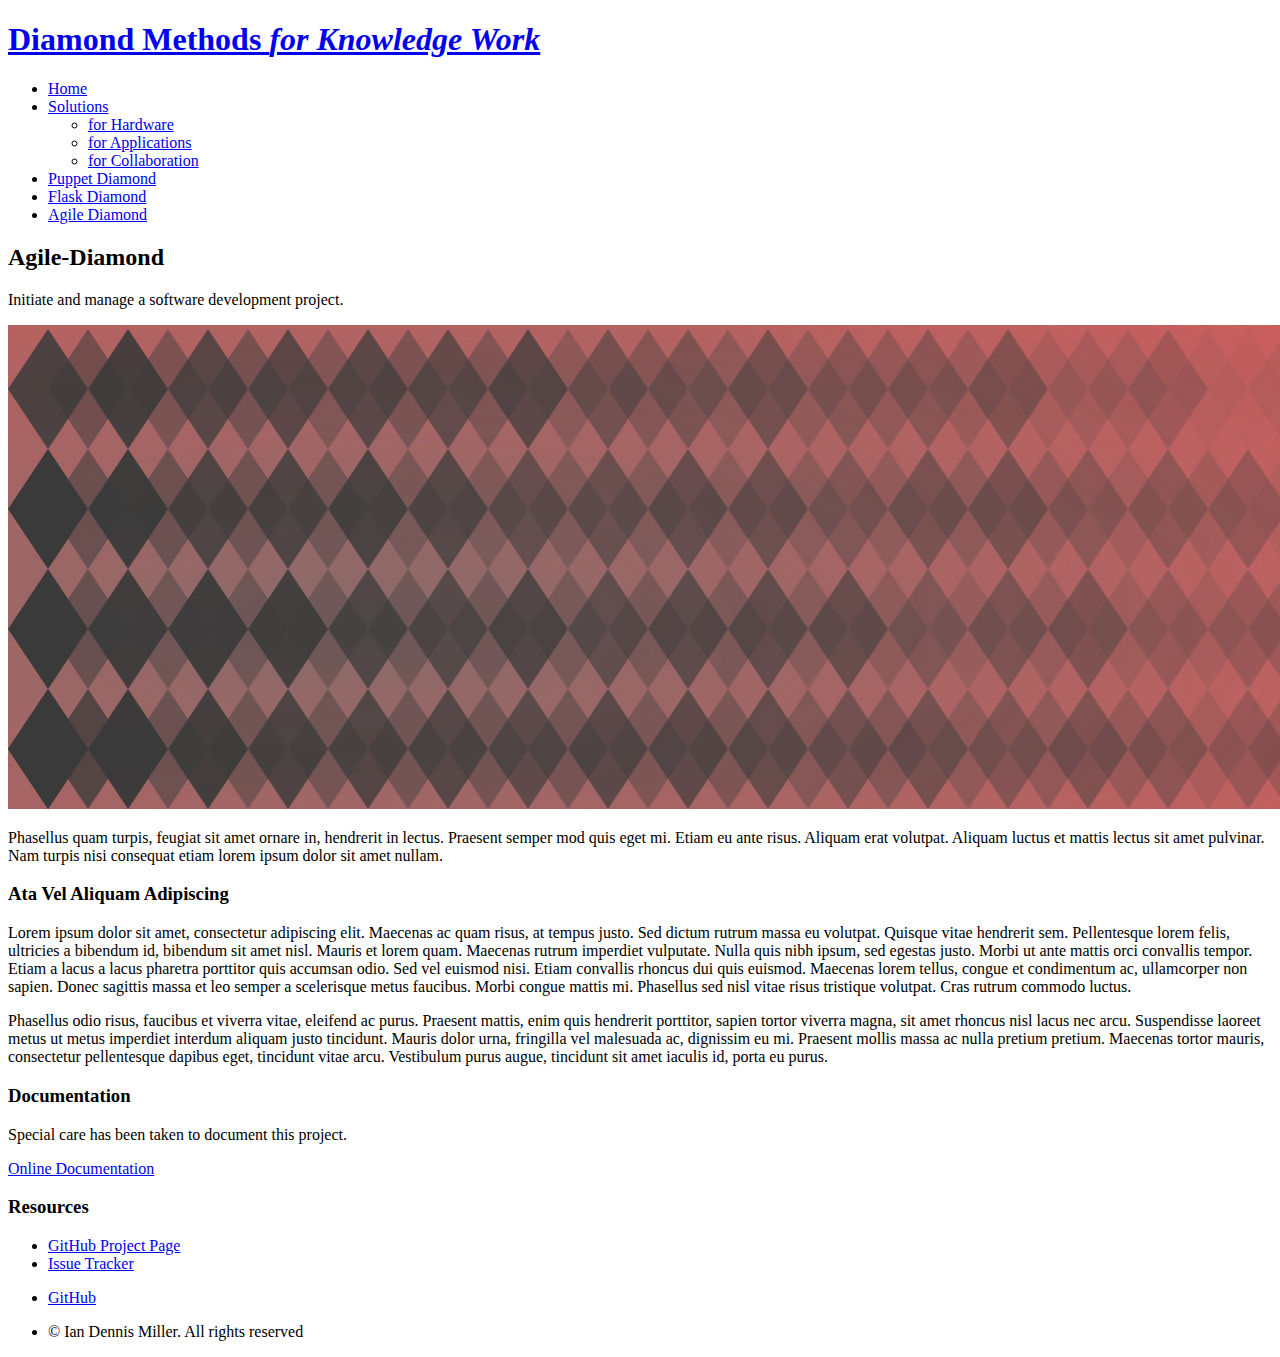
==== agile-diamond.html @ 513366a3 "new pages, added artwork" ====
<!DOCTYPE HTML>
<!--
	Arcana by Pixelarity
	pixelarity.com @pixelarity
	License: pixelarity.com/license
-->
<html>
	<head>
		<title>Diamond Methods: Agile-Diamond</title>
		<meta charset="utf-8" />
		<meta name="viewport" content="width=device-width, initial-scale=1" />
		<!--[if lte IE 8]><script src="assets/js/ie/html5shiv.js"></script><![endif]-->
		<link rel="stylesheet" href="assets/css/main.css" />
		<!--[if lte IE 8]><link rel="stylesheet" href="assets/css/ie8.css" /><![endif]-->
		<!--[if lte IE 9]><link rel="stylesheet" href="assets/css/ie9.css" /><![endif]-->
	</head>
	<body>
		<div id="page-wrapper">

			<!-- Header -->
				<div id="header">

					<!-- Logo -->
						<h1><a href="index.html" id="logo">Diamond Methods <em>for Knowledge Work</em></a></h1>

					<!-- Nav -->
						<nav id="nav">
							<ul>
								<li><a href="index.html">Home</a></li>
                                <li>
                                    <a href="#">Solutions</a>
                                    <ul>
                                        <li><a href="puppet-diamond.html">for Hardware</a></li>
                                        <li><a href="flask-diamond.html">for Applications</a></li>
                                        <li><a href="agile-diamond.html">for Collaboration</a></li>
                                    </ul>
                                </li>
								<li><a href="puppet-diamond.html">Puppet Diamond</a></li>
								<li><a href="flask-diamond.html">Flask Diamond</a></li>
								<li class="current"><a href="agile-diamond.html">Agile Diamond</a></li>
							</ul>
						</nav>

				</div>

			<!-- Main -->
				<section class="wrapper style1">
					<div class="container">
						<div class="row 200%">
							<div class="8u 12u(narrower)">
								<div id="content">

									<!-- Content -->

										<article>
											<header>
												<h2>Agile-Diamond</h2>
												<p>Initiate and manage a software development project.</p>
											</header>

											<span class="image featured"><img src="images/banner.jpg" alt="" /></span>

											<p>Phasellus quam turpis, feugiat sit amet ornare in, hendrerit in lectus.
											Praesent semper mod quis eget mi. Etiam eu ante risus. Aliquam erat volutpat.
											Aliquam luctus et mattis lectus sit amet pulvinar. Nam turpis nisi
											consequat etiam lorem ipsum dolor sit amet nullam.</p>

											<h3>Ata Vel Aliquam Adipiscing</h3>
											<p>Lorem ipsum dolor sit amet, consectetur adipiscing elit. Maecenas ac quam risus, at tempus
											justo. Sed dictum rutrum massa eu volutpat. Quisque vitae hendrerit sem. Pellentesque lorem felis,
											ultricies a bibendum id, bibendum sit amet nisl. Mauris et lorem quam. Maecenas rutrum imperdiet
											vulputate. Nulla quis nibh ipsum, sed egestas justo. Morbi ut ante mattis orci convallis tempor.
											Etiam a lacus a lacus pharetra porttitor quis accumsan odio. Sed vel euismod nisi. Etiam convallis
											rhoncus dui quis euismod. Maecenas lorem tellus, congue et condimentum ac, ullamcorper non sapien.
											Donec sagittis massa et leo semper a scelerisque metus faucibus. Morbi congue mattis mi.
											Phasellus sed nisl vitae risus tristique volutpat. Cras rutrum commodo luctus.</p>

											<p>Phasellus odio risus, faucibus et viverra vitae, eleifend ac purus. Praesent mattis, enim
											quis hendrerit porttitor, sapien tortor viverra magna, sit amet rhoncus nisl lacus nec arcu.
											Suspendisse laoreet metus ut metus imperdiet interdum aliquam justo tincidunt. Mauris dolor urna,
											fringilla vel malesuada ac, dignissim eu mi. Praesent mollis massa ac nulla pretium pretium.
											Maecenas tortor mauris, consectetur pellentesque dapibus eget, tincidunt vitae arcu.
											Vestibulum purus augue, tincidunt sit amet iaculis id, porta eu purus.</p>
										</article>

								</div>
							</div>
							<div class="4u 12u(narrower)">
								<div id="sidebar">

									<!-- Sidebar -->

										<section>
											<h3>Documentation</h3>
											<p>Special care has been taken to document this project.</p>
											<footer>
												<a href="http://flask-diamond.readthedocs.org" class="button">Online Documentation</a>
											</footer>
										</section>

										<section>
											<h3>Resources</h3>
											<ul class="links">
												<!--<li><a href="http://pypi.python.org/pypi/Flask-Diamond">Flask-Diamond on PyPI</a></li>-->
												<li><a href="http://github.com/diamond-org/agile-diamond">GitHub Project Page</a></li>
												<li><a href="http://github.com/diamond-org/agile-diamond/issues">Issue Tracker</a></li>
											</ul>
										</section>

								</div>
							</div>
						</div>
					</div>
				</section>

			<!-- Footer -->
				<div id="footer">

					<!-- Icons -->
						<ul class="icons">
							<li><a href="https://github.com/diamond-org" class="icon fa-github"><span class="label">GitHub</span></a></li>
						</ul>

					<!-- Copyright -->
						<div class="copyright">
							<ul class="menu">
								<li>&copy; Ian Dennis Miller. All rights reserved</li>
							</ul>
						</div>

				</div>

		</div>

		<!-- Scripts -->
			<script src="assets/js/jquery.min.js"></script>
			<script src="assets/js/jquery.dropotron.min.js"></script>
			<script src="assets/js/skel.min.js"></script>
			<script src="assets/js/util.js"></script>
			<!--[if lte IE 8]><script src="assets/js/ie/respond.min.js"></script><![endif]-->
			<script src="assets/js/main.js"></script>

	</body>
</html>
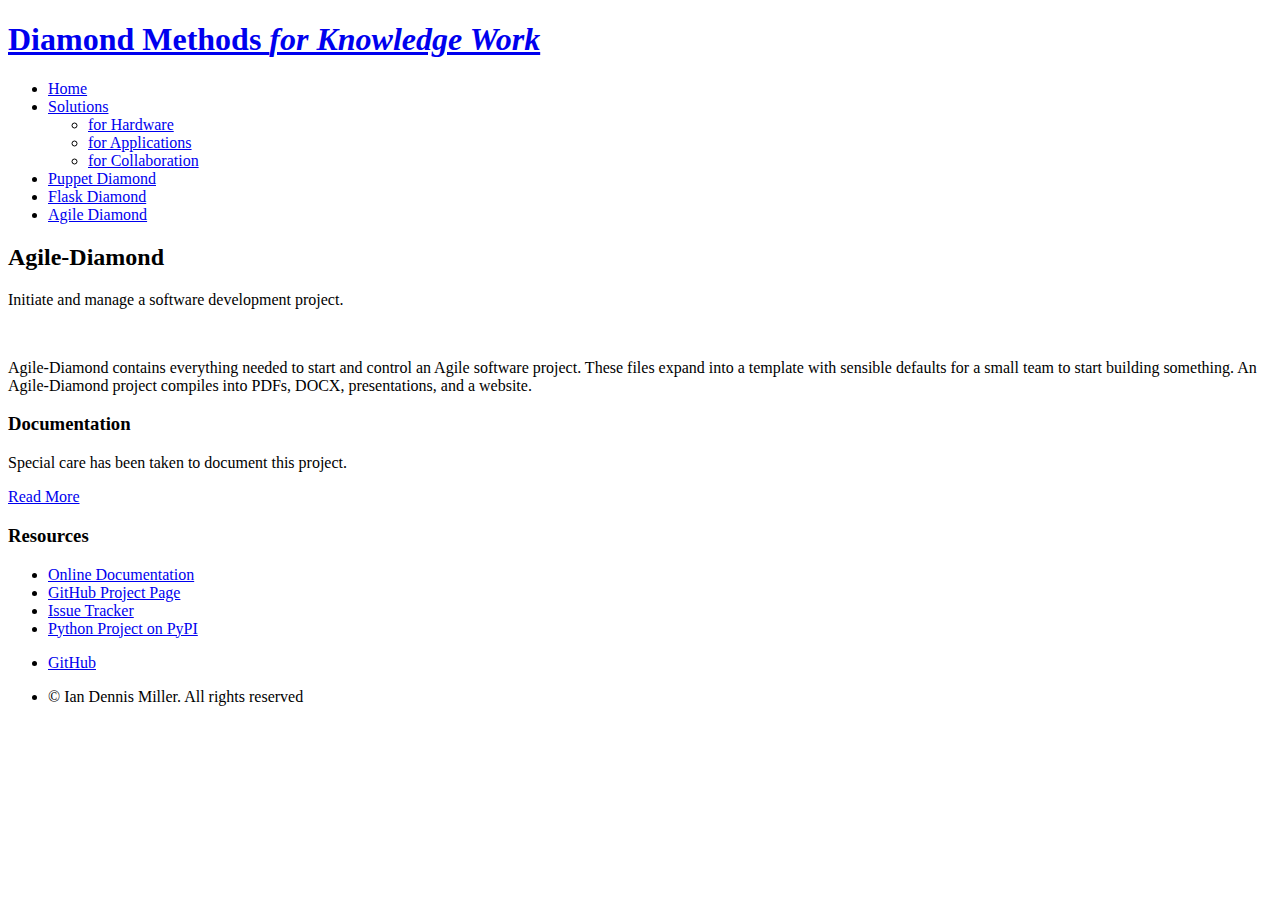
==== commit dc848878: "update docs and pypi" ====
--- a/agile-diamond.html
+++ b/agile-diamond.html
@@ -58,14 +58,11 @@
 												<p>Initiate and manage a software development project.</p>
 											</header>
 
-											<span class="image featured"><img src="images/banner.jpg" alt="" /></span>
+											<span class="image featured"><img src="images/agile-diamond.jpg" alt="" /></span>
 
-											<p>Phasellus quam turpis, feugiat sit amet ornare in, hendrerit in lectus.
-											Praesent semper mod quis eget mi. Etiam eu ante risus. Aliquam erat volutpat.
-											Aliquam luctus et mattis lectus sit amet pulvinar. Nam turpis nisi
-											consequat etiam lorem ipsum dolor sit amet nullam.</p>
+											<p>Agile-Diamond contains everything needed to start and control an Agile software project.  These files expand into a template with sensible defaults for a small team to start building something.  An Agile-Diamond project compiles into PDFs, DOCX, presentations, and a website.</p>
 
-											<h3>Ata Vel Aliquam Adipiscing</h3>
+											<!--<h3>Ata Vel Aliquam Adipiscing</h3>
 											<p>Lorem ipsum dolor sit amet, consectetur adipiscing elit. Maecenas ac quam risus, at tempus
 											justo. Sed dictum rutrum massa eu volutpat. Quisque vitae hendrerit sem. Pellentesque lorem felis,
 											ultricies a bibendum id, bibendum sit amet nisl. Mauris et lorem quam. Maecenas rutrum imperdiet
@@ -80,7 +77,7 @@
 											Suspendisse laoreet metus ut metus imperdiet interdum aliquam justo tincidunt. Mauris dolor urna,
 											fringilla vel malesuada ac, dignissim eu mi. Praesent mollis massa ac nulla pretium pretium.
 											Maecenas tortor mauris, consectetur pellentesque dapibus eget, tincidunt vitae arcu.
-											Vestibulum purus augue, tincidunt sit amet iaculis id, porta eu purus.</p>
+											Vestibulum purus augue, tincidunt sit amet iaculis id, porta eu purus.</p>-->
 										</article>
 
 								</div>
@@ -94,16 +91,17 @@
 											<h3>Documentation</h3>
 											<p>Special care has been taken to document this project.</p>
 											<footer>
-												<a href="http://flask-diamond.readthedocs.org" class="button">Online Documentation</a>
+												<a href="http://agile-diamond.readthedocs.org" class="button">Read More</a>
 											</footer>
 										</section>
 
 										<section>
 											<h3>Resources</h3>
 											<ul class="links">
-												<!--<li><a href="http://pypi.python.org/pypi/Flask-Diamond">Flask-Diamond on PyPI</a></li>-->
+												<li><a href="http://agile-diamond.readthedocs.org">Online Documentation</a></li>
 												<li><a href="http://github.com/diamond-org/agile-diamond">GitHub Project Page</a></li>
 												<li><a href="http://github.com/diamond-org/agile-diamond/issues">Issue Tracker</a></li>
+												<li><a href="http://pypi.python.org/pypi/Agile-Diamond">Python Project on PyPI</a></li>
 											</ul>
 										</section>
 
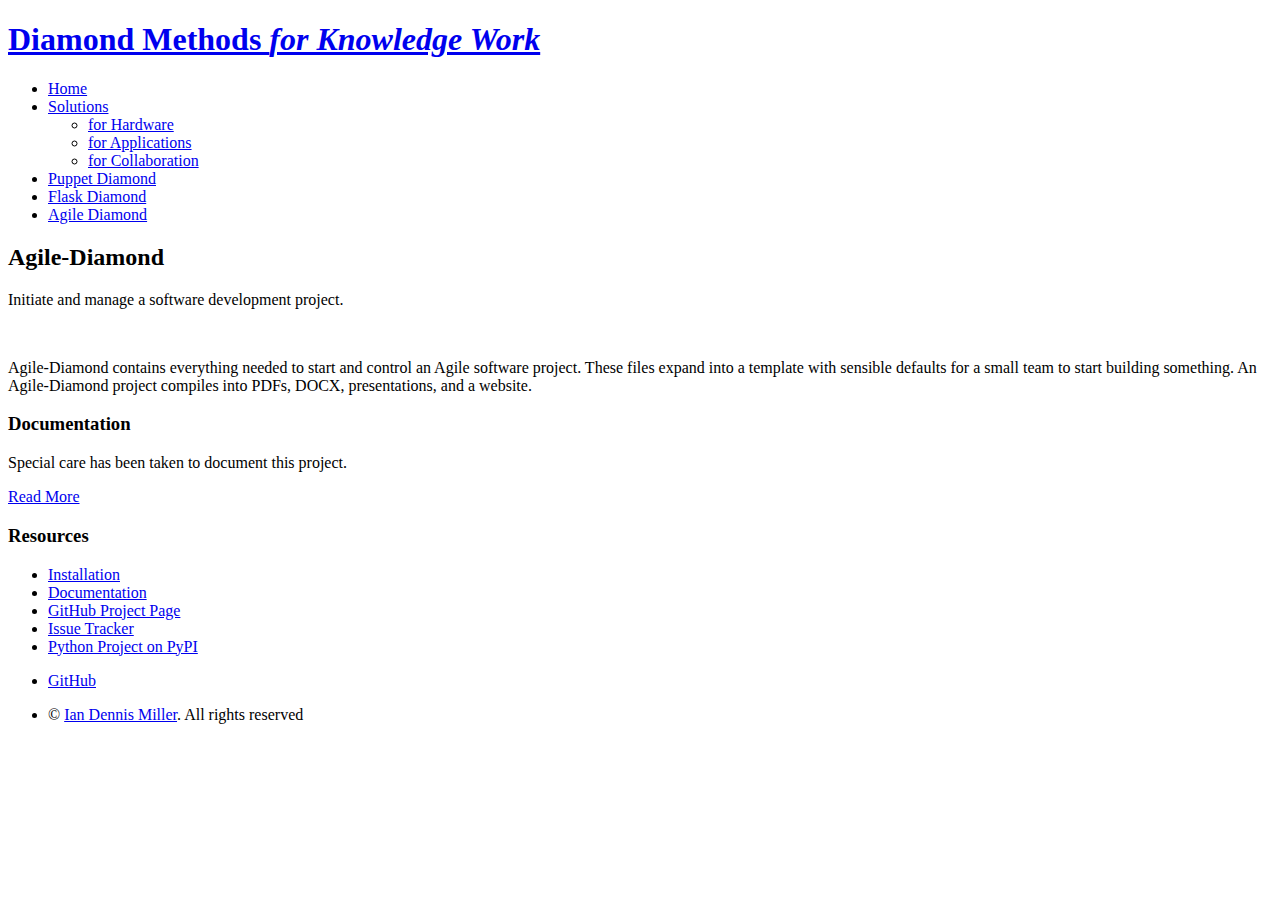
==== commit dc0b1952: "link to website" ====
--- a/agile-diamond.html
+++ b/agile-diamond.html
@@ -98,7 +98,8 @@
 										<section>
 											<h3>Resources</h3>
 											<ul class="links">
-												<li><a href="http://agile-diamond.readthedocs.org">Online Documentation</a></li>
+												<li><a href="http://agile-diamond.readthedocs.org/en/latest/intro/quick-start.html">Installation</a></li>
+												<li><a href="http://agile-diamond.readthedocs.org">Documentation</a></li>
 												<li><a href="http://github.com/diamond-org/agile-diamond">GitHub Project Page</a></li>
 												<li><a href="http://github.com/diamond-org/agile-diamond/issues">Issue Tracker</a></li>
 												<li><a href="http://pypi.python.org/pypi/Agile-Diamond">Python Project on PyPI</a></li>
@@ -122,7 +123,7 @@
 					<!-- Copyright -->
 						<div class="copyright">
 							<ul class="menu">
-								<li>&copy; Ian Dennis Miller. All rights reserved</li>
+								<li>&copy; <a href="http://iandennismiller.com">Ian Dennis Miller</a>. All rights reserved</li>
 							</ul>
 						</div>
 
